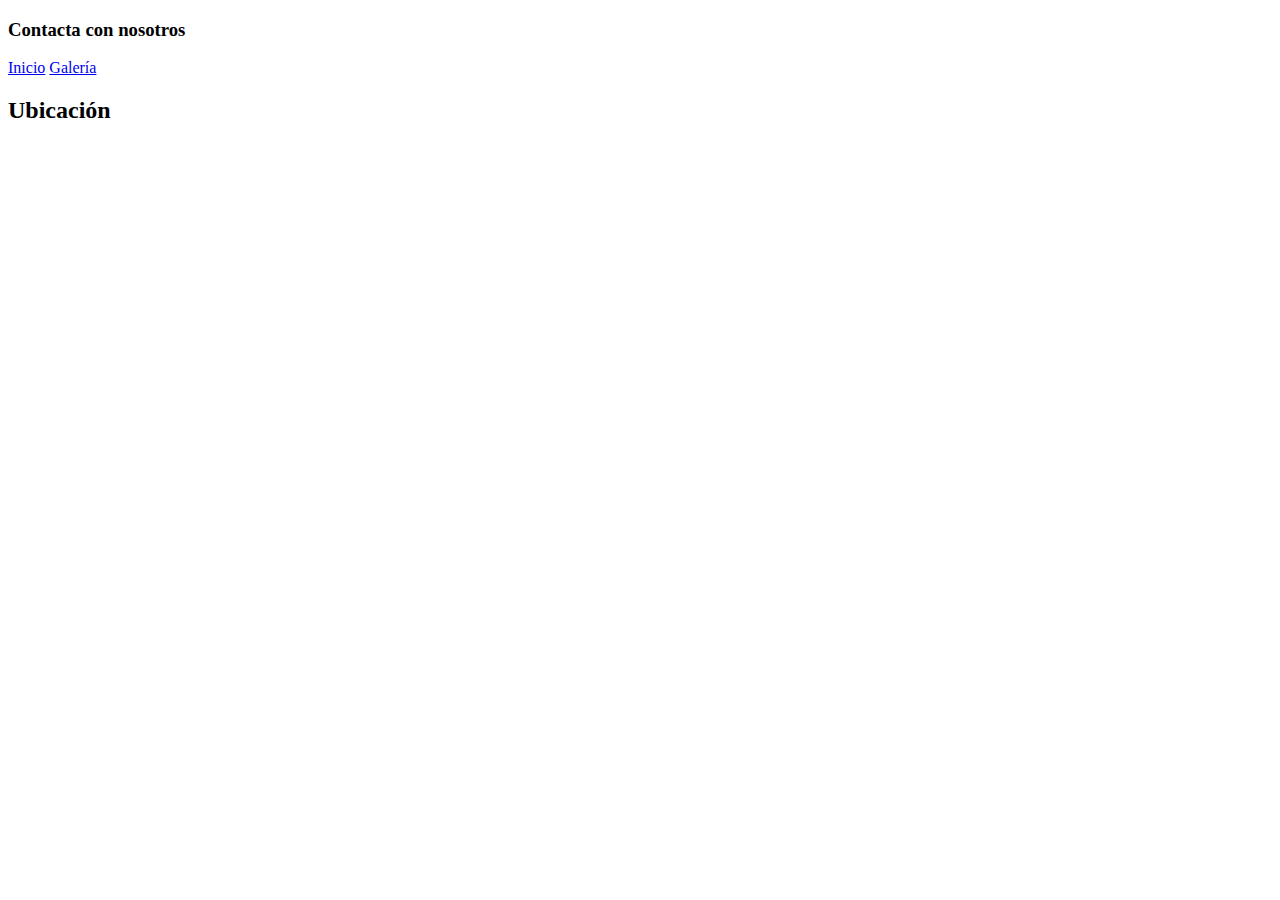
==== contacto.html @ 0663170c "creacion nav" ====
<!DOCTYPE html>
<html>
    <head>
        <meta charset="utf-8">
        <meta http-equiv="X-UA-Compatible" content="IE=edge">
        <title></title>
        <meta name="description" content="">
        <meta name="viewport" content="width=device-width, initial-scale=1">
        <link rel="stylesheet" href="./css/style1.css">
    </head>
    <body>
        <header>
            <h3>Contacta con nosotros</h3>
        </header>
        <nav>
            <a href="./index.html">Inicio</a>
            <a href="./galery.html">Galería</a>
        </nav>
        <aside>
            <h2>
                Ubicación
            </h2>
            
        </aside>
        <main></main>
        <footer></footer>
    </body>
</html>
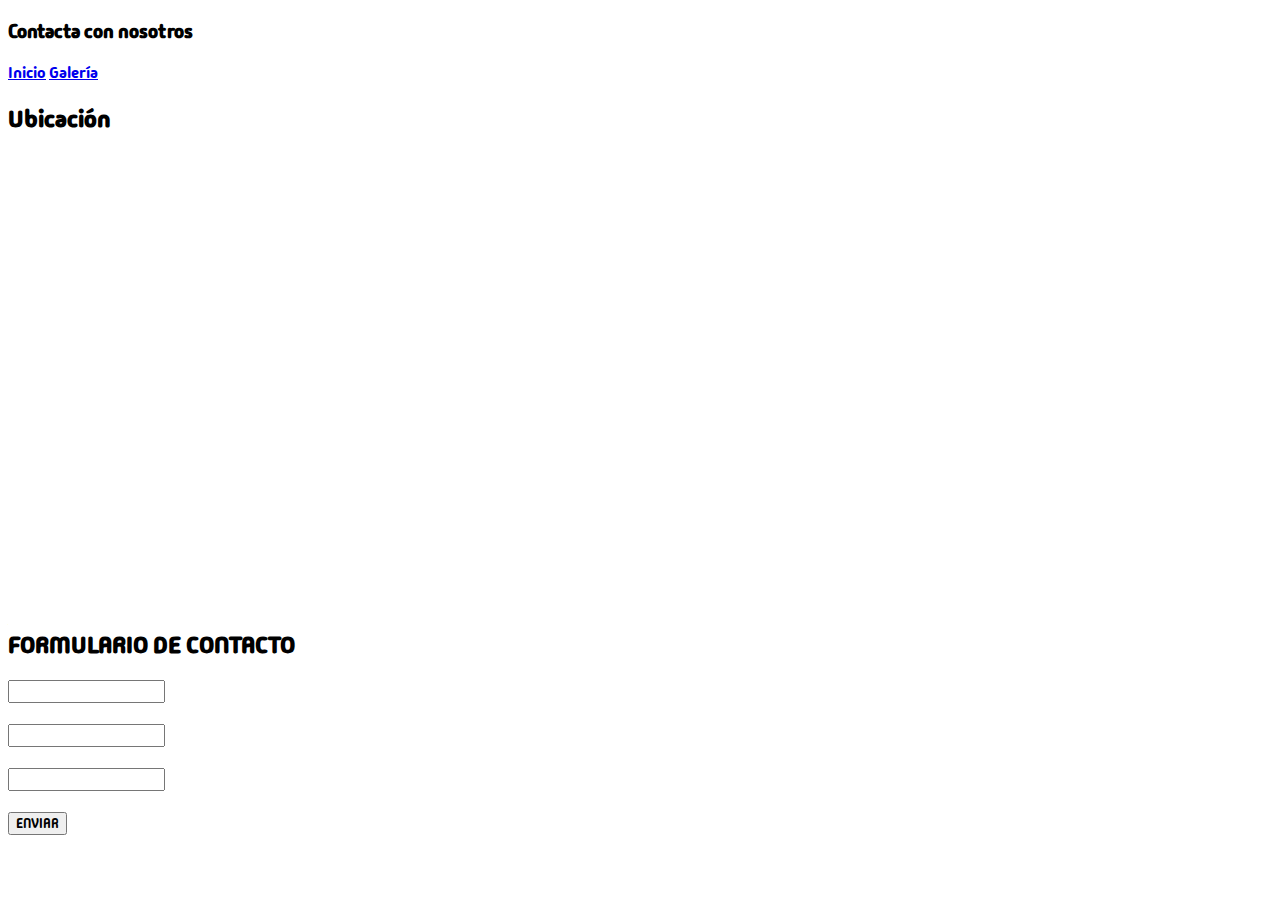
==== commit ae4c6255: "creacion formulario" ====
--- a/contacto.html
+++ b/contacto.html
@@ -6,7 +6,8 @@
         <title></title>
         <meta name="description" content="">
         <meta name="viewport" content="width=device-width, initial-scale=1">
-        <link rel="stylesheet" href="./css/style1.css">
+        <link rel="stylesheet" href="./css/general.css">
+        <link rel="stylesheet" href="./css/contactStyle.css">
     </head>
     <body>
         <header>
@@ -20,9 +21,25 @@
             <h2>
                 Ubicación
             </h2>
-            
+            <iframe src="https://www.google.com/maps/embed?pb=!1m17!1m12!1m3!1d3180.603379455895!2d-3.6818520000000006!3d37.13835!2m3!1f0!2f0!3f0!3m2!1i1024!2i768!4f13.1!3m2!1m1!2zMzfCsDA4JzE4LjEiTiAzwrA0MCc1NC43Ilc!5e0!3m2!1ses!2ses!4v1709725990355!5m2!1ses!2ses" width="600" height="450" style="border:0;" allowfullscreen="" loading="lazy" referrerpolicy="no-referrer-when-downgrade"></iframe>
         </aside>
-        <main></main>
+
+
+        <main>
+            <form action="">
+                <h2>FORMULARIO DE CONTACTO</h2>
+                <input type="text">
+                <br />
+                <br />
+                <input type="text">
+                <br />
+                <br />
+                <input id = "input_mensaje" type="text">
+                <br />
+                <br />
+                <button>ENVIAR</button>
+            </form>
+        </main>
         <footer></footer>
     </body>
 </html>--- a/css/general.css
+++ b/css/general.css
@@ -0,0 +1,13 @@
+@import url('https://fonts.googleapis.com/css2?family=Madimi+One&display=swap');
+*{
+    box-sizing: border-box;
+    font-family: Madimi One;
+}
+
+:root{
+    --verde: #66A86F;
+    --verdeClaro: #a4cbb7;
+    --turquesa: #7FB6A1;
+    --blanco: #F9FBF9;
+    --negro: #060B07;
+}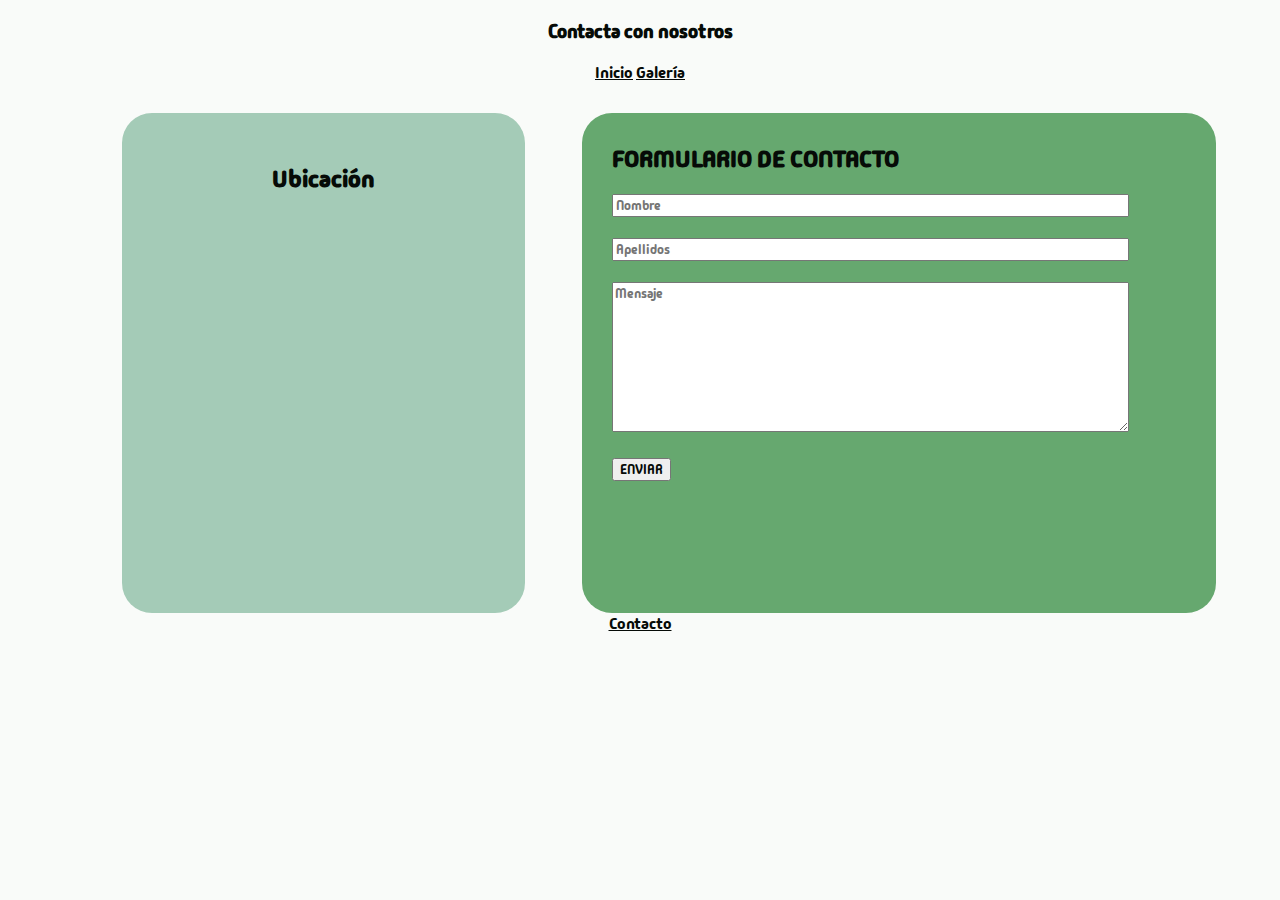
==== commit 68e6dc58: "posicionamiento y colores de contacto" ====
--- a/contacto.html
+++ b/contacto.html
@@ -28,18 +28,21 @@
         <main>
             <form action="">
                 <h2>FORMULARIO DE CONTACTO</h2>
-                <input type="text">
+                <input type="text" placeholder="Nombre">
                 <br />
                 <br />
-                <input type="text">
+                <input type="text" placeholder="Apellidos">
                 <br />
                 <br />
-                <input id = "input_mensaje" type="text">
+                <textarea name="" id="area_mensaje" cols="30" rows="10" placeholder="Mensaje"></textarea>
                 <br />
                 <br />
+                
                 <button>ENVIAR</button>
             </form>
         </main>
-        <footer></footer>
+        <footer>
+            <a href="./contacto.html">Contacto</a>
+        </footer>
     </body>
 </html>--- a/css/general.css
+++ b/css/general.css
@@ -1,13 +1,37 @@
 @import url('https://fonts.googleapis.com/css2?family=Madimi+One&display=swap');
+
+:root{
+    --text: #060b07;
+    --background: #f9fbf9;
+    --primary: #66a86f;
+    --secondary: #a4cbb7;
+    --accent: #7fb6a1;
+}
+
 *{
     box-sizing: border-box;
     font-family: Madimi One;
 }
-
-:root{
-    --verde: #66A86F;
-    --verdeClaro: #a4cbb7;
-    --turquesa: #7FB6A1;
-    --blanco: #F9FBF9;
-    --negro: #060B07;
-}+body{
+    color: var(--text);
+}
+nav ul{
+    list-style-type: none;
+    text-align: center;
+}
+nav ul li{
+    display: inline-block;
+}
+nav ul li a{
+    color: #060b07;
+    text-decoration: none;
+    font-size: x-large;
+    margin: 0px 70px;
+}
+nav ul li a:hover{
+    background-color: var(--secondary);
+    box-shadow: 5px 5px 0px var(--background);
+    padding: 5px;
+    border-radius: 10px;
+    transition: box-shadow 1s;
+}
--- a/css/contactStyle.css
+++ b/css/contactStyle.css
@@ -0,0 +1,52 @@
+*{
+    color: #060b07;
+}
+
+body{
+    width: 90%;
+    margin: auto;
+    text-align: center;
+    background-color: #f9fbf9;
+}
+
+nav{
+    margin-bottom: 30px;
+}
+
+aside{
+    display: inline-block;
+    background-color:  #a4cbb7;
+    width: 35%;
+    padding: 30px;
+    height: 500px;
+    border-radius: 30px;
+}
+
+main{
+    display: inline-block;
+    background-color: #66a86f;
+    width: 55%;
+    float: right;
+    height: 500px;
+    border-radius: 30px;
+}
+
+iframe{
+    width: 350px;
+    height: 350px;
+    border-radius: 30px;
+}
+
+form{
+    margin: 30px;
+    text-align: left;
+}
+
+input{
+    width: 90%;
+}
+
+#area_mensaje{
+    width: 90%;
+    height: 150px;
+}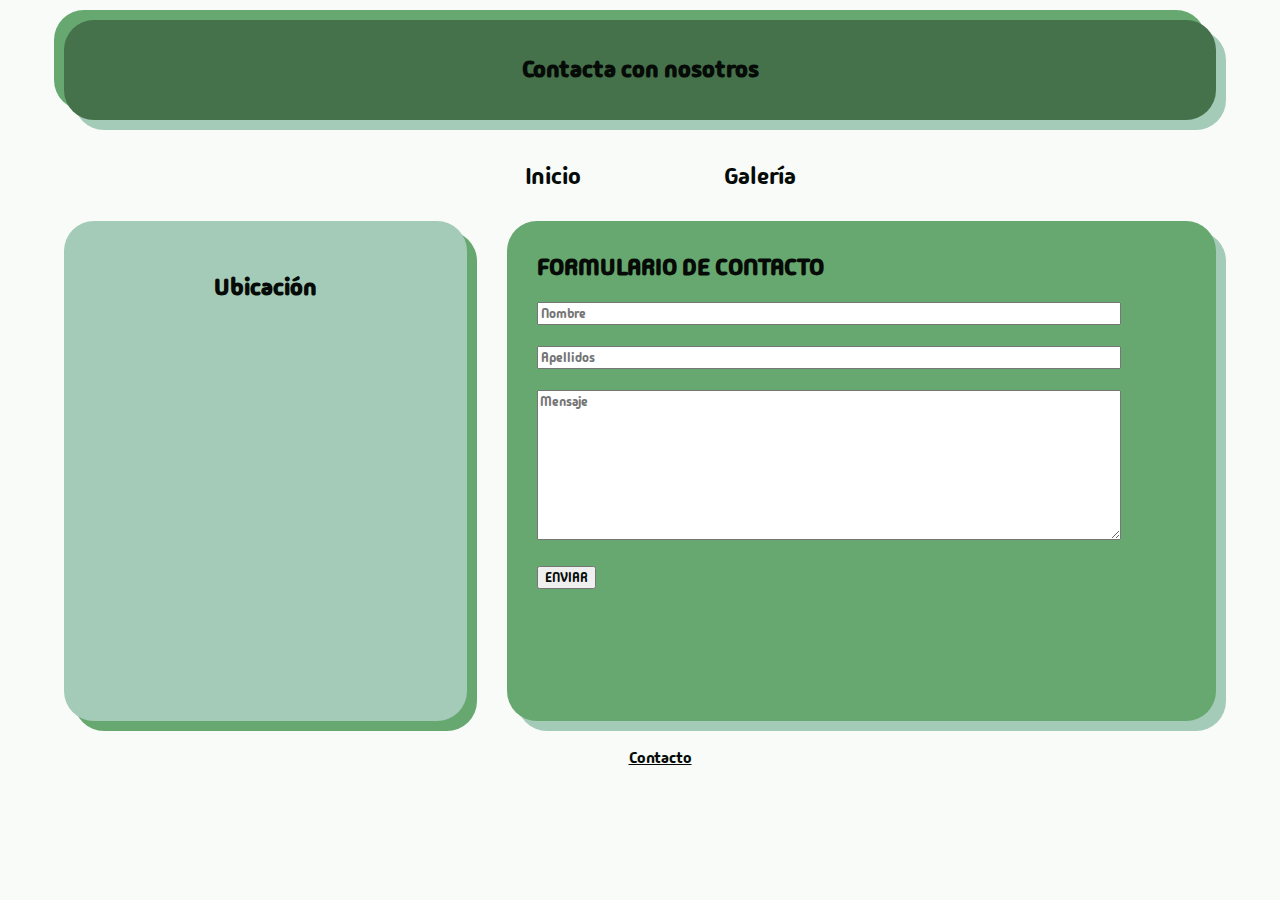
==== commit 1c795310: "cambios aside main y creacion de header" ====
--- a/contacto.html
+++ b/contacto.html
@@ -11,38 +11,43 @@
     </head>
     <body>
         <header>
-            <h3>Contacta con nosotros</h3>
+            <h2>Contacta con nosotros</h2>
         </header>
         <nav>
-            <a href="./index.html">Inicio</a>
-            <a href="./galery.html">Galería</a>
+            <ul>
+                <li><a href="./index.html">Inicio</a></li>
+                <li><a href="./galery.html">Galería</a></li>
+        </ul>
         </nav>
-        <aside>
-            <h2>
-                Ubicación
-            </h2>
-            <iframe src="https://www.google.com/maps/embed?pb=!1m17!1m12!1m3!1d3180.603379455895!2d-3.6818520000000006!3d37.13835!2m3!1f0!2f0!3f0!3m2!1i1024!2i768!4f13.1!3m2!1m1!2zMzfCsDA4JzE4LjEiTiAzwrA0MCc1NC43Ilc!5e0!3m2!1ses!2ses!4v1709725990355!5m2!1ses!2ses" width="600" height="450" style="border:0;" allowfullscreen="" loading="lazy" referrerpolicy="no-referrer-when-downgrade"></iframe>
-        </aside>
-
-
         <main>
-            <form action="">
-                <h2>FORMULARIO DE CONTACTO</h2>
-                <input type="text" placeholder="Nombre">
-                <br />
-                <br />
-                <input type="text" placeholder="Apellidos">
-                <br />
-                <br />
-                <textarea name="" id="area_mensaje" cols="30" rows="10" placeholder="Mensaje"></textarea>
-                <br />
-                <br />
-                
-                <button>ENVIAR</button>
-            </form>
+            <section id="ubicacion">
+                <h2>
+                    Ubicación
+                </h2>
+                <iframe src="https://www.google.com/maps/embed?pb=!1m17!1m12!1m3!1d3180.603379455895!2d-3.6818520000000006!3d37.13835!2m3!1f0!2f0!3f0!3m2!1i1024!2i768!4f13.1!3m2!1m1!2zMzfCsDA4JzE4LjEiTiAzwrA0MCc1NC43Ilc!5e0!3m2!1ses!2ses!4v1709725990355!5m2!1ses!2ses" width="600" height="450" style="border:0;" allowfullscreen="" loading="lazy" referrerpolicy="no-referrer-when-downgrade"></iframe>
+            </section>
+            <section id="formulario">
+                <form action="">
+                    <h2>FORMULARIO DE CONTACTO</h2>
+                    <input type="text" placeholder="Nombre">
+                    <br />
+                    <br />
+                    <input type="text" placeholder="Apellidos">
+                    <br />
+                    <br />
+                    <textarea name="" id="area_mensaje" cols="30" rows="10" placeholder="Mensaje"></textarea>
+                    <br />
+                    <br />
+                    
+                    <button>ENVIAR</button>
+                </form>
+            </section>
+            
         </main>
         <footer>
-            <a href="./contacto.html">Contacto</a>
+            <ul>
+                <li><a href="./contacto.html">Contacto</a></li>
+            </ul>
         </footer>
     </body>
 </html>--- a/css/general.css
+++ b/css/general.css
@@ -7,7 +7,6 @@
     --secondary: #a4cbb7;
     --accent: #7fb6a1;
 }
-
 *{
     box-sizing: border-box;
     font-family: Madimi One;
@@ -15,6 +14,7 @@
 body{
     color: var(--text);
 }
+
 nav ul{
     list-style-type: none;
     text-align: center;
@@ -35,3 +35,18 @@
     border-radius: 10px;
     transition: box-shadow 1s;
 }
+
+footer{
+    background-color: var(--footer);
+    padding: 10px;
+}
+footer ul{
+    list-style-type: none;
+    text-align: center;
+}
+footer ul li a{
+    color: #060b07;
+}
+footer ul li a:hover{
+    color: var(--secondary);
+}
--- a/css/contactStyle.css
+++ b/css/contactStyle.css
@@ -9,26 +9,46 @@
     background-color: #f9fbf9;
 }
 
+header{
+    background-color: #45724b;
+    height: 100px;
+    box-shadow: 10px 10px #a4cbb7, -10px -10px #66a86f; 
+    border-radius: 30px;
+    margin-bottom: 40px;
+}
+
+header h2{
+    padding-top: 33px;
+}
+
 nav{
     margin-bottom: 30px;
 }
 
-aside{
-    display: inline-block;
+main{
+    display: flex;
+}
+
+#ubicacion{
     background-color:  #a4cbb7;
     width: 35%;
     padding: 30px;
     height: 500px;
     border-radius: 30px;
+    box-shadow: 10px 10px #66a86f;
+    margin-right: 20px;
 }
 
-main{
-    display: inline-block;
+#formulario{
     background-color: #66a86f;
-    width: 55%;
-    float: right;
+    width: 65%;
     height: 500px;
     border-radius: 30px;
+    box-shadow: 10px 10px #a4cbb7;
+    margin-left: 20px;
+}
+
+footer{
 }
 
 iframe{
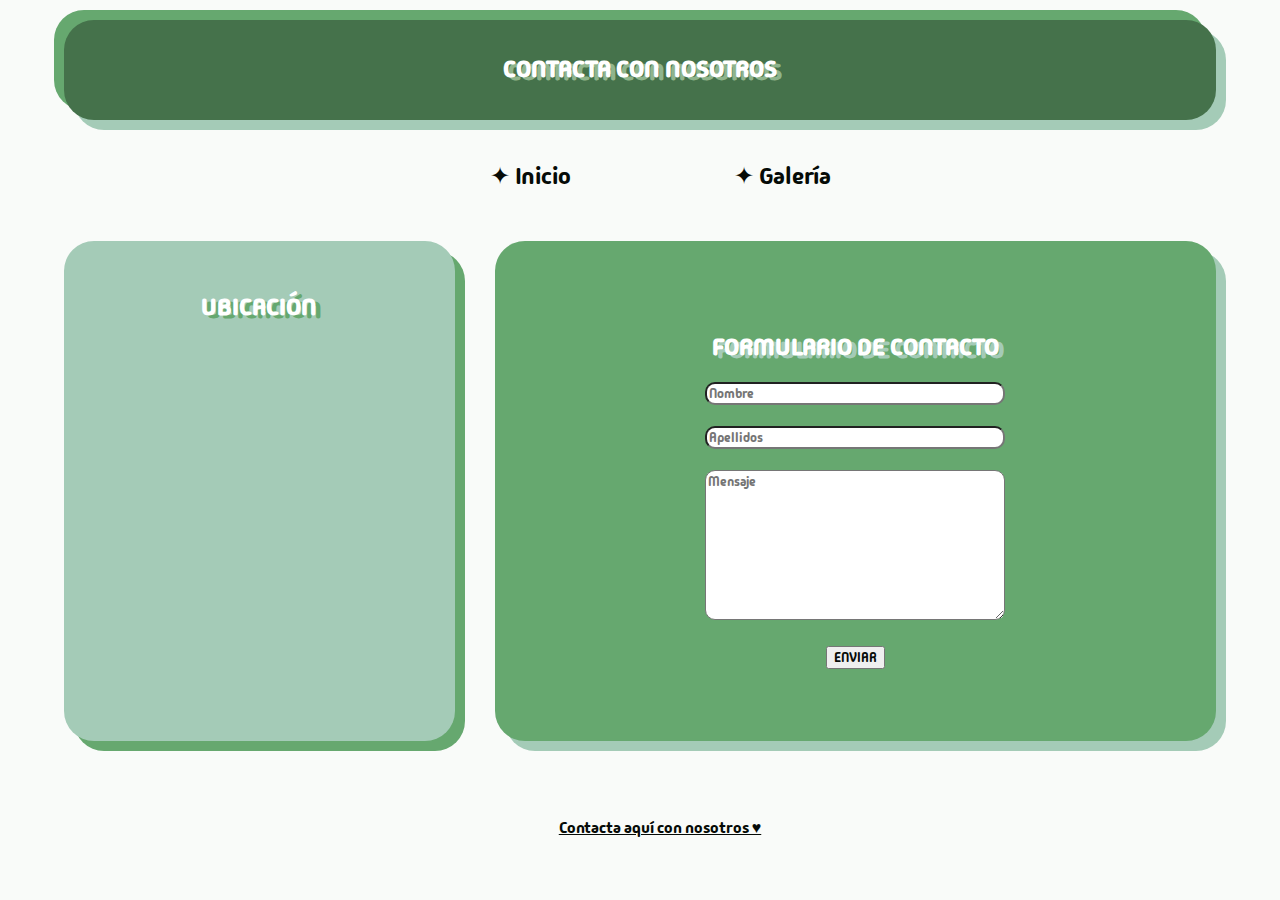
==== commit a27694bc: "moficacion titulos, nav y formulario" ====
--- a/contacto.html
+++ b/contacto.html
@@ -11,18 +11,18 @@
     </head>
     <body>
         <header>
-            <h2>Contacta con nosotros</h2>
+            <h2>CONTACTA CON NOSOTROS</h2>
         </header>
         <nav>
             <ul>
-                <li><a href="./index.html">Inicio</a></li>
-                <li><a href="./galery.html">Galería</a></li>
+                <li><a href="./index.html">✦ Inicio</a></li>
+                <li><a href="./galery.html">✦ Galería</a></li>
         </ul>
         </nav>
         <main>
             <section id="ubicacion">
                 <h2>
-                    Ubicación
+                    UBICACIÓN
                 </h2>
                 <iframe src="https://www.google.com/maps/embed?pb=!1m17!1m12!1m3!1d3180.603379455895!2d-3.6818520000000006!3d37.13835!2m3!1f0!2f0!3f0!3m2!1i1024!2i768!4f13.1!3m2!1m1!2zMzfCsDA4JzE4LjEiTiAzwrA0MCc1NC43Ilc!5e0!3m2!1ses!2ses!4v1709725990355!5m2!1ses!2ses" width="600" height="450" style="border:0;" allowfullscreen="" loading="lazy" referrerpolicy="no-referrer-when-downgrade"></iframe>
             </section>
@@ -46,7 +46,7 @@
         </main>
         <footer>
             <ul>
-                <li><a href="./contacto.html">Contacto</a></li>
+                <li><a href="./contacto.html">Contacta aquí con nosotros ♥</a></li>
             </ul>
         </footer>
     </body>
--- a/css/general.css
+++ b/css/general.css
@@ -21,17 +21,19 @@
 }
 nav ul li{
     display: inline-block;
+    margin-bottom: 20px;
 }
 nav ul li a{
     color: #060b07;
     text-decoration: none;
     font-size: x-large;
     margin: 0px 70px;
+    padding: 10px;
 }
 nav ul li a:hover{
     background-color: var(--secondary);
     box-shadow: 5px 5px 0px var(--background);
-    padding: 5px;
+    
     border-radius: 10px;
     transition: box-shadow 1s;
 }
@@ -39,6 +41,7 @@
 footer{
     background-color: var(--footer);
     padding: 10px;
+    margin-top: 50px;
 }
 footer ul{
     list-style-type: none;
--- a/css/contactStyle.css
+++ b/css/contactStyle.css
@@ -19,6 +19,8 @@
 
 header h2{
     padding-top: 33px;
+    color: white;
+    text-shadow: 5px 3px rgba(227, 255, 214, 0.473);
 }
 
 nav{
@@ -39,6 +41,11 @@
     margin-right: 20px;
 }
 
+#ubicacion h2{
+    color: white;
+    text-shadow: 5px 3px #66a86f;
+}
+
 #formulario{
     background-color: #66a86f;
     width: 65%;
@@ -48,25 +55,28 @@
     margin-left: 20px;
 }
 
-footer{
+#formulario form h2{
+    color: white;
+    text-shadow: 5px 3px #a4cbb7;
 }
 
 iframe{
-    width: 350px;
-    height: 350px;
+    width: 90%;
+    height: 80%;
     border-radius: 30px;
 }
 
 form{
-    margin: 30px;
-    text-align: left;
+    margin-top: 90px;
 }
 
 input{
-    width: 90%;
+    width: 300px;
+    border-radius: 10px;
 }
 
 #area_mensaje{
-    width: 90%;
+    width: 300px;
     height: 150px;
+    border-radius: 10px;
 }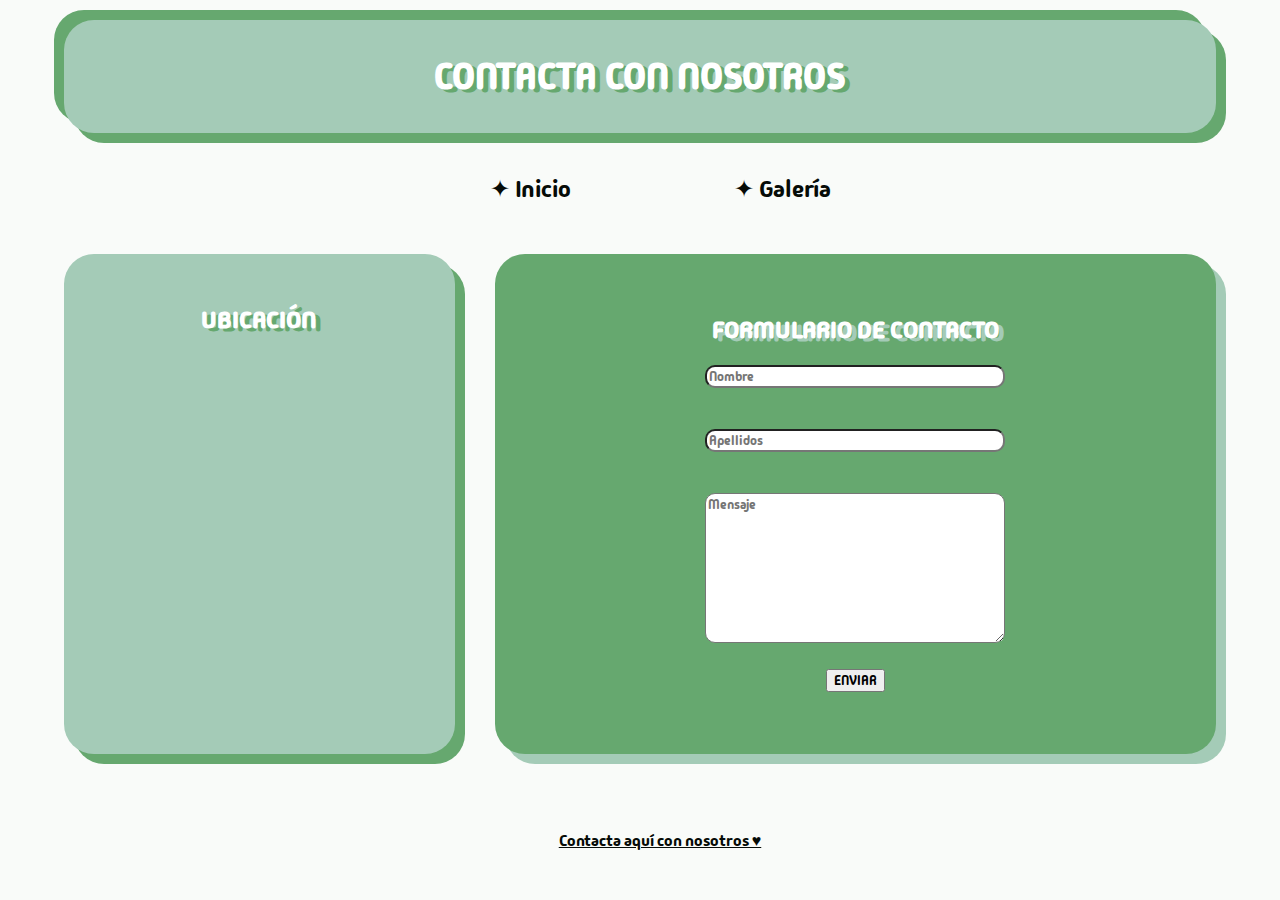
==== commit 16e2c4e8: "alineación del formulario" ====
--- a/contacto.html
+++ b/contacto.html
@@ -27,8 +27,8 @@
                 <iframe src="https://www.google.com/maps/embed?pb=!1m17!1m12!1m3!1d3180.603379455895!2d-3.6818520000000006!3d37.13835!2m3!1f0!2f0!3f0!3m2!1i1024!2i768!4f13.1!3m2!1m1!2zMzfCsDA4JzE4LjEiTiAzwrA0MCc1NC43Ilc!5e0!3m2!1ses!2ses!4v1709725990355!5m2!1ses!2ses" width="600" height="450" style="border:0;" allowfullscreen="" loading="lazy" referrerpolicy="no-referrer-when-downgrade"></iframe>
             </section>
             <section id="formulario">
-                <form action="">
-                    <h2>FORMULARIO DE CONTACTO</h2>
+                <h2>FORMULARIO DE CONTACTO</h2>
+                <form action="mailto@refugioanimales.com">
                     <input type="text" placeholder="Nombre">
                     <br />
                     <br />
--- a/css/general.css
+++ b/css/general.css
@@ -15,6 +15,9 @@
     color: var(--text);
 }
 
+nav{
+    margin-bottom: 50px;
+}
 nav ul{
     list-style-type: none;
     text-align: center;
--- a/css/contactStyle.css
+++ b/css/contactStyle.css
@@ -1,5 +1,9 @@
-*{
-    color: #060b07;
+:root{
+    --text: #060b07;
+    --background: #f9fbf9;
+    --primary: #66a86f;
+    --secondary: #a4cbb7;
+    --accent: #7fb6a1;
 }
 
 body{
@@ -10,17 +14,18 @@
 }
 
 header{
-    background-color: #45724b;
-    height: 100px;
-    box-shadow: 10px 10px #a4cbb7, -10px -10px #66a86f; 
+    background-color: var(--secondary);
+    box-shadow: 10px 10px var(--primary), -10px -10px #66a86f; 
     border-radius: 30px;
     margin-bottom: 40px;
+    font-size: x-large;
+    padding: 3px;
+    margin-top: 20px;
 }
 
 header h2{
-    padding-top: 33px;
     color: white;
-    text-shadow: 5px 3px rgba(227, 255, 214, 0.473);
+    text-shadow: 5px 3px var(--primary);
 }
 
 nav{
@@ -53,11 +58,12 @@
     border-radius: 30px;
     box-shadow: 10px 10px #a4cbb7;
     margin-left: 20px;
+    padding-top: 40px;
 }
 
-#formulario form h2{
+section h2{
     color: white;
-    text-shadow: 5px 3px #a4cbb7;
+    text-shadow: 5px 3px var(--secondary);
 }
 
 iframe{
@@ -66,13 +72,11 @@
     border-radius: 30px;
 }
 
-form{
-    margin-top: 90px;
-}
 
 input{
     width: 300px;
     border-radius: 10px;
+    margin-bottom: 20px;
 }
 
 #area_mensaje{
